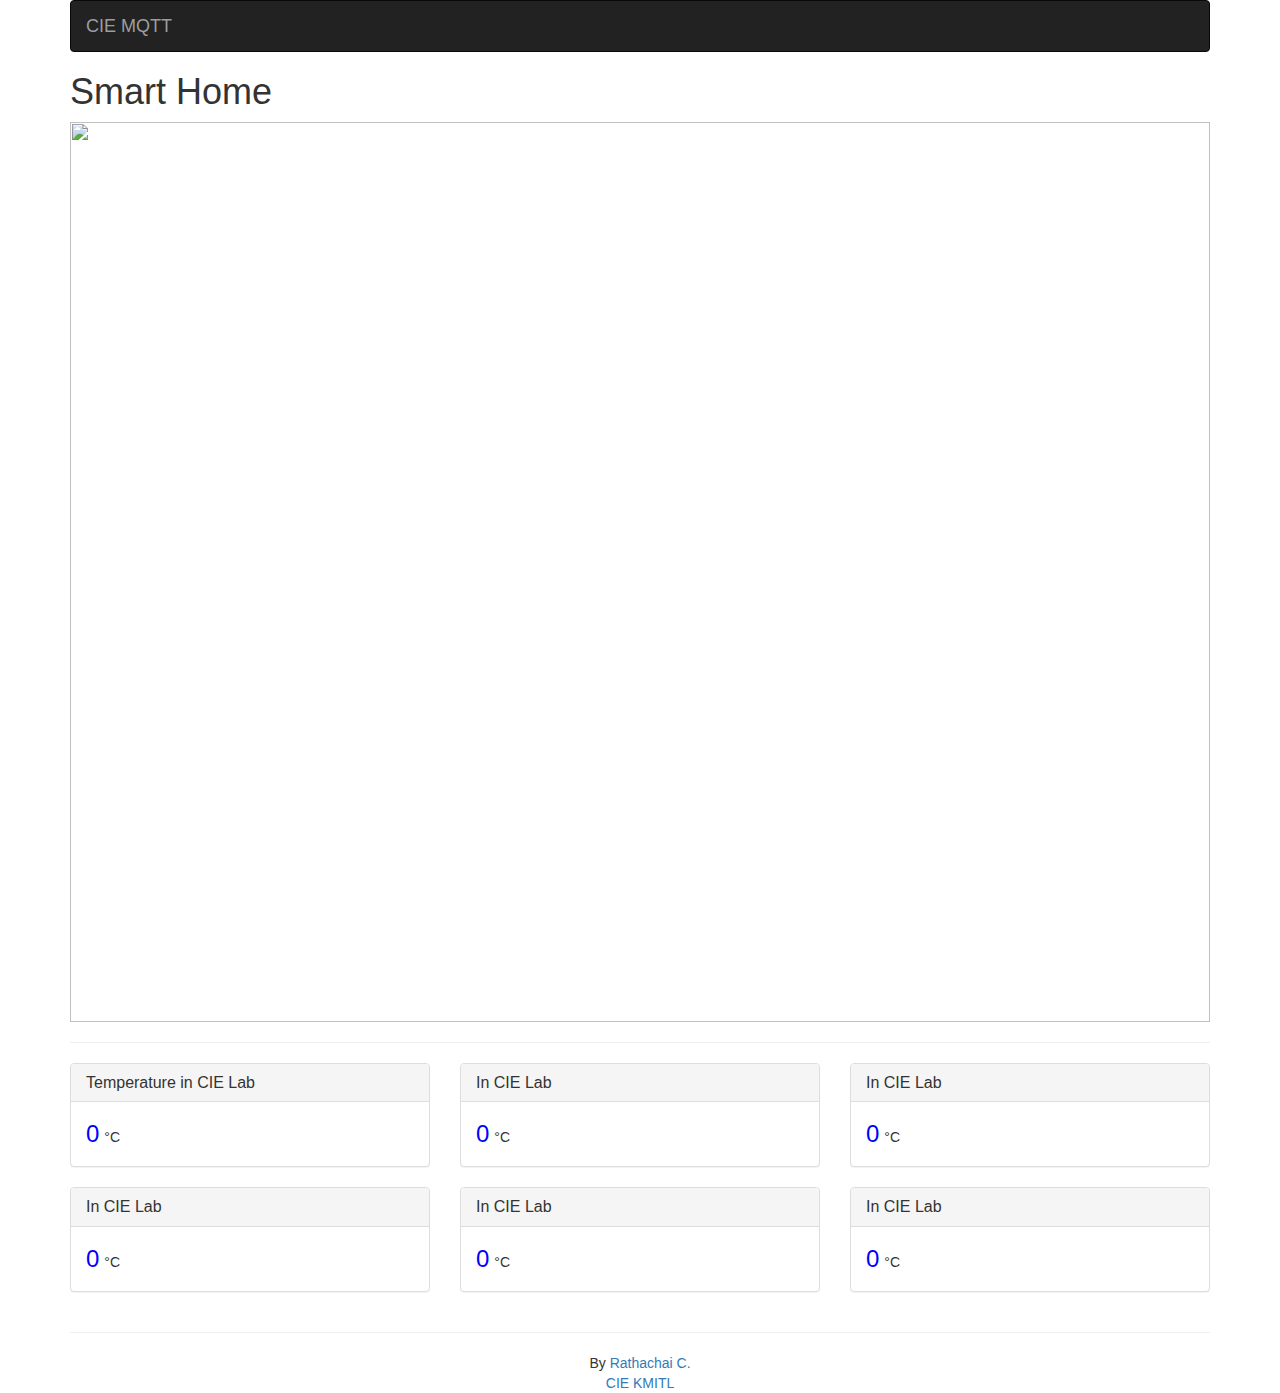
==== mqtt.html @ ec39602f "add an image and a footer" ====
<html>

<head>
	<title>CIE MQTT</title>
	

	<script src="jquery-3.2.1.min.js" type="text/javascript" ></script>
	
	<!-- Latest compiled and minified CSS -->
	<link rel="stylesheet" href="https://maxcdn.bootstrapcdn.com/bootstrap/3.3.7/css/bootstrap.min.css" integrity="sha384-BVYiiSIFeK1dGmJRAkycuHAHRg32OmUcww7on3RYdg4Va+PmSTsz/K68vbdEjh4u" crossorigin="anonymous">

	<!-- Optional theme -->
	<link rel="stylesheet" href="https://maxcdn.bootstrapcdn.com/bootstrap/3.3.7/css/bootstrap-theme.min.css" integrity="sha384-rHyoN1iRsVXV4nD0JutlnGaslCJuC7uwjduW9SVrLvRYooPp2bWYgmgJQIXwl/Sp" crossorigin="anonymous">

	<!-- Latest compiled and minified JavaScript -->
	<script src="https://maxcdn.bootstrapcdn.com/bootstrap/3.3.7/js/bootstrap.min.js" integrity="sha384-Tc5IQib027qvyjSMfHjOMaLkfuWVxZxUPnCJA7l2mCWNIpG9mGCD8wGNIcPD7Txa" crossorigin="anonymous"></script>
	
	<script src="https://cdnjs.cloudflare.com/ajax/libs/paho-mqtt/1.0.1/mqttws31.js" type="text/javascript"></script>
	
	<style>
		.mqtt-value{
			font-size:24px;
			color:blue;
			margin-right:5px;
		}
	</style>
</head>


<body>
	<div class="container">
		<nav class="navbar navbar-default navbar-inverse">
		  <div class="container-fluid">
			<!-- Brand and toggle get grouped for better mobile display -->
			<div class="navbar-header">
			  <button type="button" class="navbar-toggle collapsed" data-toggle="collapse" data-target="#bs-example-navbar-collapse-1" aria-expanded="false">
				<span class="sr-only">Toggle navigation</span>
				<span class="icon-bar"></span>
				<span class="icon-bar"></span>
				<span class="icon-bar"></span>
			  </button>
			  <a class="navbar-brand" href="#">CIE MQTT</a>
			</div>
		  </div>
		</nav>
		
		<h1> Smart Home </h1>
	
		<img src="https://cie.kmitl.ac.th/wp-content/uploads/2016/11/cie-open16.png" width="100%"/>
		<hr/>
		
		<div class="row">
			<div class="col-md-4">
				<div class="panel panel-default">
				  <div class="panel-heading">
					<h3 class="panel-title">Temperature in CIE Lab</h3>
				  </div>
				  <div class="panel-body">
					<span id="temp" class="mqtt-value">0</span>°C
				  </div>
				</div>
			</div>
			
			<div class="col-md-4">
				<div class="panel panel-default">
				  <div class="panel-heading">
					<h3 class="panel-title">In CIE Lab</h3>
				  </div>
				  <div class="panel-body">
					<span id="temp" class="mqtt-value">0</span>°C
				  </div>
				</div>
			</div>
			
			<div class="col-md-4">
				<div class="panel panel-default">
				  <div class="panel-heading">
					<h3 class="panel-title">In CIE Lab</h3>
				  </div>
				  <div class="panel-body">
					<span id="temp" class="mqtt-value">0</span>°C
				  </div>
				</div>
			</div>
		</div>
		
		<div class="row">
			<div class="col-md-4">
				<div class="panel panel-default">
				  <div class="panel-heading">
					<h3 class="panel-title">In CIE Lab</h3>
				  </div>
				  <div class="panel-body">
					<span id="temp" class="mqtt-value">0</span>°C
				  </div>
				</div>
			</div>
			
			<div class="col-md-4">
				<div class="panel panel-default">
				  <div class="panel-heading">
					<h3 class="panel-title">In CIE Lab</h3>
				  </div>
				  <div class="panel-body">
					<span id="temp" class="mqtt-value">0</span>°C
				  </div>
				</div>
			</div>
			
			<div class="col-md-4">
				<div class="panel panel-default">
				  <div class="panel-heading">
					<h3 class="panel-title">In CIE Lab</h3>
				  </div>
				  <div class="panel-body">
					<span id="temp" class="mqtt-value">0</span>°C
				  </div>
				</div>
			</div>
		</div>
		
			<hr/>
		<div style="text-align:center">
			By <a href="https://github.com/rathachai" target="_blank">Rathachai C.</a>
			<br/>
			<a href="https://cie.kmitl.ac.th/" target="_blank">CIE KMITL</a>
		</div>
		
	</div>
	
	<script>
		// Create a client instance
		var client = new Paho.MQTT.Client("broker.hivemq.com", 8000, "ABC1234566");

		// set callback handlers
		client.onConnectionLost = onConnectionLost;
		client.onMessageArrived = onMessageArrived;

		// connect the client
		client.connect({onSuccess:onConnect});


		// called when the client connects
		function onConnect() {
		  // Once a connection has been made, make a subscription and send a message.
		  console.log("onConnect");
		  client.subscribe("kmitl/cie");
		  message = new Paho.MQTT.Message("Hello");
		  message.destinationName = "World";
		  client.send(message);
		}

		// called when the client loses its connection
		function onConnectionLost(responseObject) {
		  if (responseObject.errorCode !== 0) {
			console.log("onConnectionLost:"+responseObject.errorMessage);
		  }
		}

		// called when a message arrives
		function onMessageArrived(message) {
		  console.log("onMessageArrived:"+message.payloadString);
		  $("#temp").html(message.payloadString);
		}
	</script>
	


</body>

</html>
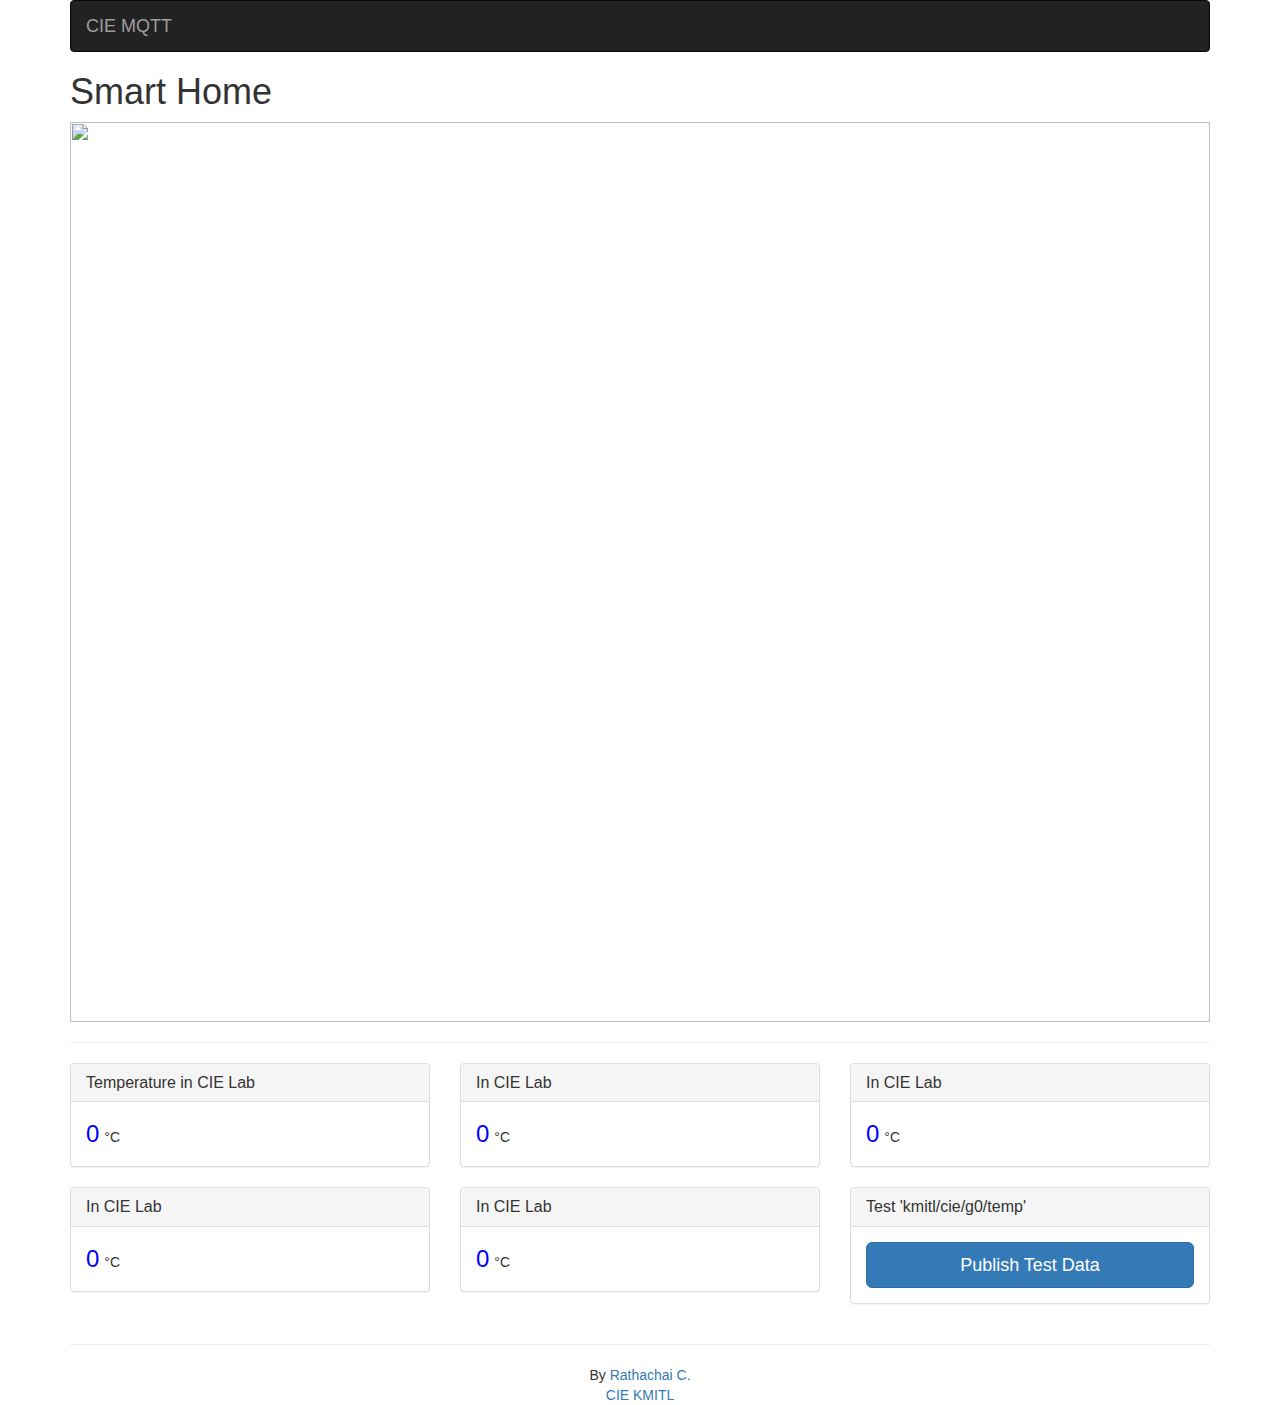
==== commit 2eacf473: "Add Fake data" ====
--- a/mqtt.html
+++ b/mqtt.html
@@ -110,10 +110,10 @@
 			<div class="col-md-4">
 				<div class="panel panel-default">
 				  <div class="panel-heading">
-					<h3 class="panel-title">In CIE Lab</h3>
+					<h3 class="panel-title">Test 'kmitl/cie/g0/temp' </h3>
 				  </div>
 				  <div class="panel-body">
-					<span id="temp" class="mqtt-value">0</span>°C
+					<button type="button" class="btn btn-lg btn-primary btn-block" onclick="publishFakeMessage();">Publish Test Data</button>
 				  </div>
 				</div>
 			</div>
@@ -125,26 +125,30 @@
 			<br/>
 			<a href="https://cie.kmitl.ac.th/" target="_blank">CIE KMITL</a>
 		</div>
+
 		
 	</div>
 	
 	<script>
 		// Create a client instance
-		var client = new Paho.MQTT.Client("broker.hivemq.com", 8000, "ABC1234566");
+		var client = new Paho.MQTT.Client("iot.eclipse.org", 443, "ABC1234566");
 
 		// set callback handlers
 		client.onConnectionLost = onConnectionLost;
 		client.onMessageArrived = onMessageArrived;
 
 		// connect the client
-		client.connect({onSuccess:onConnect});
+		client.connect({
+			onSuccess:onConnect, 
+			useSSL: true
+			});
 
 
 		// called when the client connects
 		function onConnect() {
 		  // Once a connection has been made, make a subscription and send a message.
 		  console.log("onConnect");
-		  client.subscribe("kmitl/cie");
+		  client.subscribe("kmitl/cie/#");
 		  message = new Paho.MQTT.Message("Hello");
 		  message.destinationName = "World";
 		  client.send(message);
@@ -160,7 +164,20 @@
 		// called when a message arrives
 		function onMessageArrived(message) {
 		  console.log("onMessageArrived:"+message.payloadString);
-		  $("#temp").html(message.payloadString);
+		  switch(message.destinationName){
+			case "kmitl/cie/g0/temp": $("#temp").html(message.payloadString); break;
+		  }
+		  
+		}
+		
+	</script>
+	
+	<script>
+		function publishFakeMessage(){
+			var fake = Math.floor(20+Math.random()*10);
+			message = new Paho.MQTT.Message(fake+"");
+			message.destinationName = "kmitl/cie/g0/temp";
+			client.send(message);
 		}
 	</script>
 	
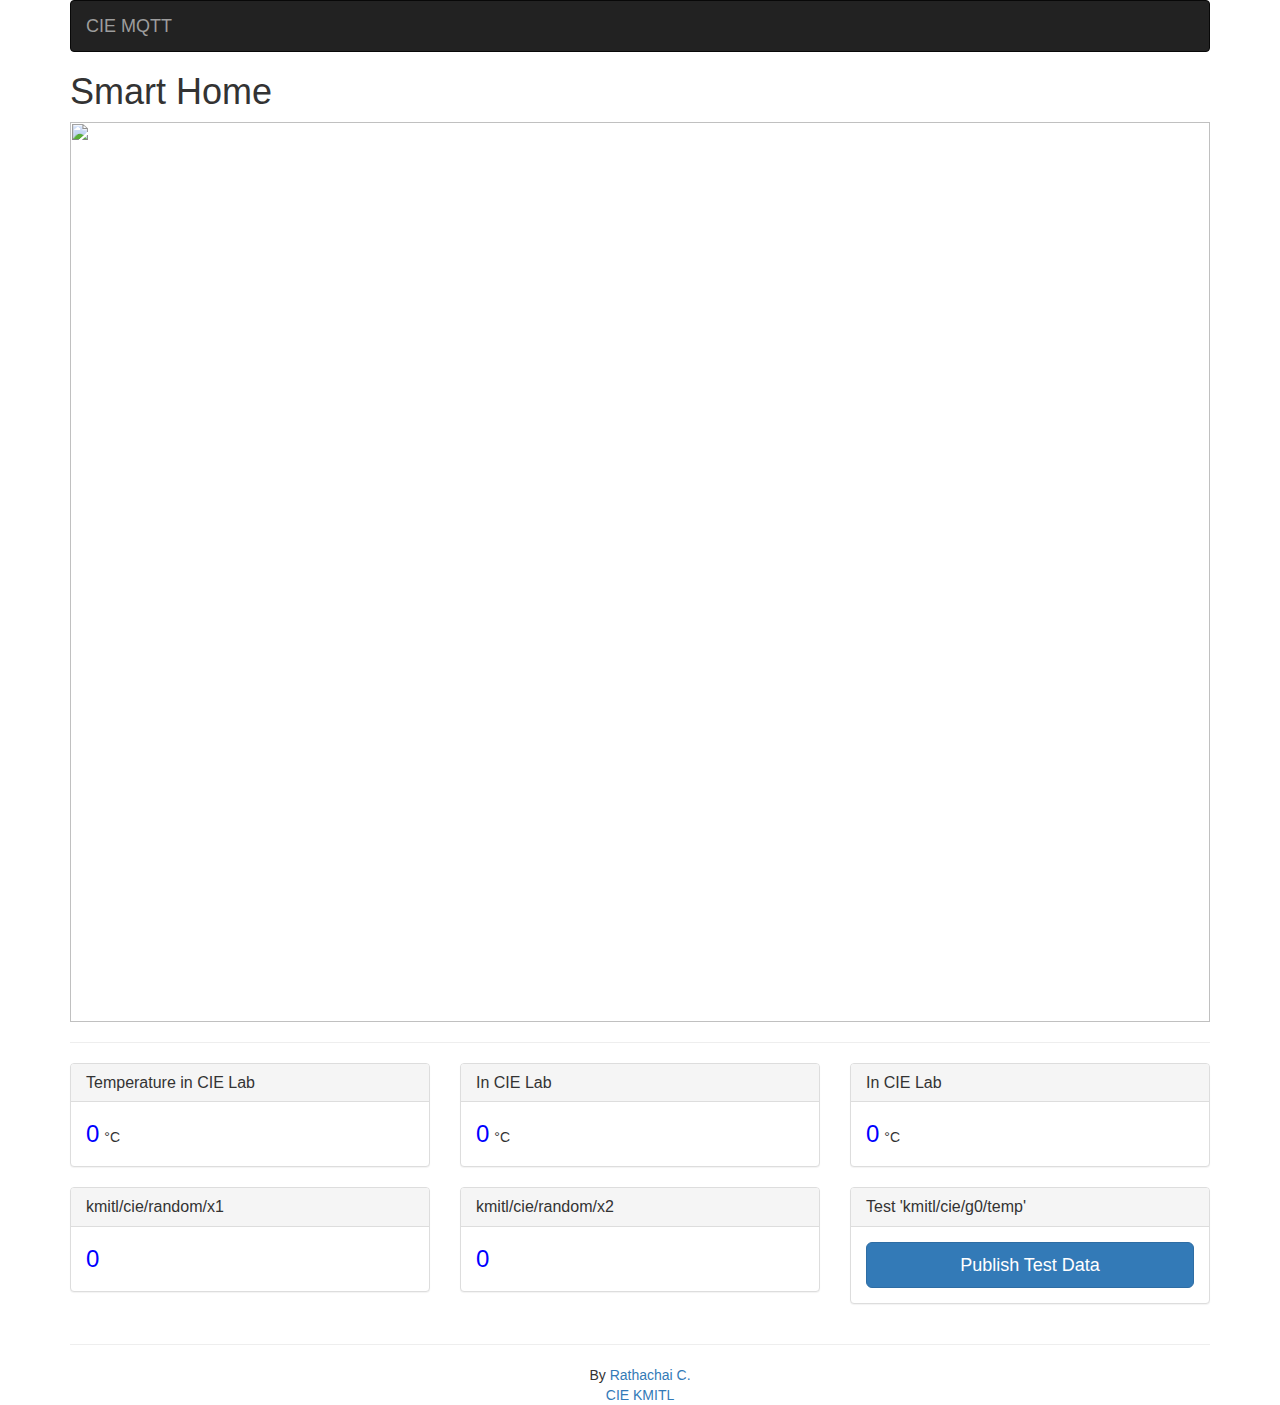
==== commit 7d23e282: "add temp of True Lab" ====
--- a/mqtt.html
+++ b/mqtt.html
@@ -88,10 +88,10 @@
 			<div class="col-md-4">
 				<div class="panel panel-default">
 				  <div class="panel-heading">
-					<h3 class="panel-title">In CIE Lab</h3>
+					<h3 class="panel-title">kmitl/cie/random/x1</h3>
 				  </div>
 				  <div class="panel-body">
-					<span id="temp" class="mqtt-value">0</span>°C
+					<span id="x1" class="mqtt-value">0</span>
 				  </div>
 				</div>
 			</div>
@@ -99,10 +99,10 @@
 			<div class="col-md-4">
 				<div class="panel panel-default">
 				  <div class="panel-heading">
-					<h3 class="panel-title">In CIE Lab</h3>
+					<h3 class="panel-title">kmitl/cie/random/x2</h3>
 				  </div>
 				  <div class="panel-body">
-					<span id="temp" class="mqtt-value">0</span>°C
+					<span id="x2" class="mqtt-value">0</span>
 				  </div>
 				</div>
 			</div>
@@ -165,7 +165,9 @@
 		function onMessageArrived(message) {
 		  console.log("onMessageArrived:"+message.payloadString);
 		  switch(message.destinationName){
-			case "kmitl/cie/g0/temp": $("#temp").html(message.payloadString); break;
+			case "kmitl/cie/random/x1": $("#temp").html(message.payloadString); break;
+			case "kmitl/cie/random/x1": $("#x1").html(message.payloadString); break;
+			case "kmitl/cie/random/x2": $("#x2").html(message.payloadString); break;
 		  }
 		  
 		}
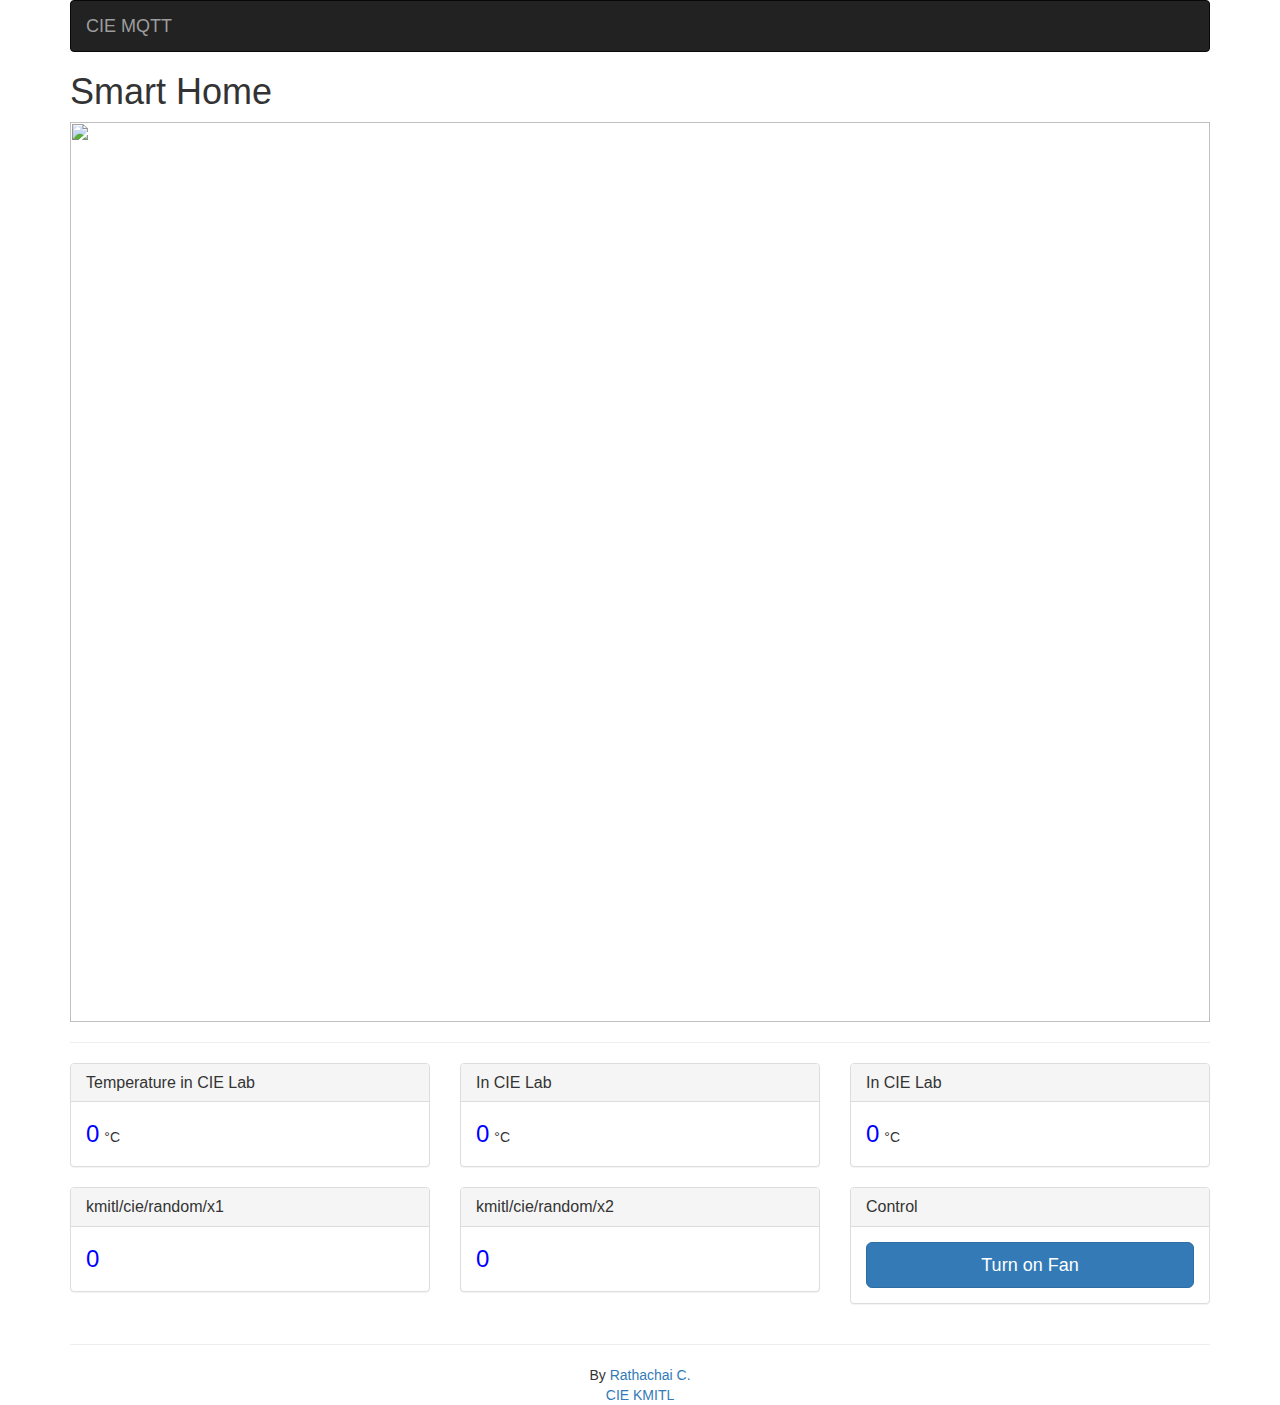
==== commit 8e5daa4c: "Turn on Fan" ====
--- a/mqtt.html
+++ b/mqtt.html
@@ -110,10 +110,10 @@
 			<div class="col-md-4">
 				<div class="panel panel-default">
 				  <div class="panel-heading">
-					<h3 class="panel-title">Test 'kmitl/cie/g0/temp' </h3>
+					<h3 class="panel-title">Control</h3>
 				  </div>
 				  <div class="panel-body">
-					<button type="button" class="btn btn-lg btn-primary btn-block" onclick="publishFakeMessage();">Publish Test Data</button>
+					<button type="button" class="btn btn-lg btn-primary btn-block" onclick="controlFan();">Turn on Fan</button>
 				  </div>
 				</div>
 			</div>
@@ -175,10 +175,10 @@
 	</script>
 	
 	<script>
-		function publishFakeMessage(){
+		function controlFan(){
 			var fake = Math.floor(20+Math.random()*10);
 			message = new Paho.MQTT.Message(fake+"");
-			message.destinationName = "kmitl/cie/g0/temp";
+			message.destinationName = "kmitl/cie/g0/fan";
 			client.send(message);
 		}
 	</script>
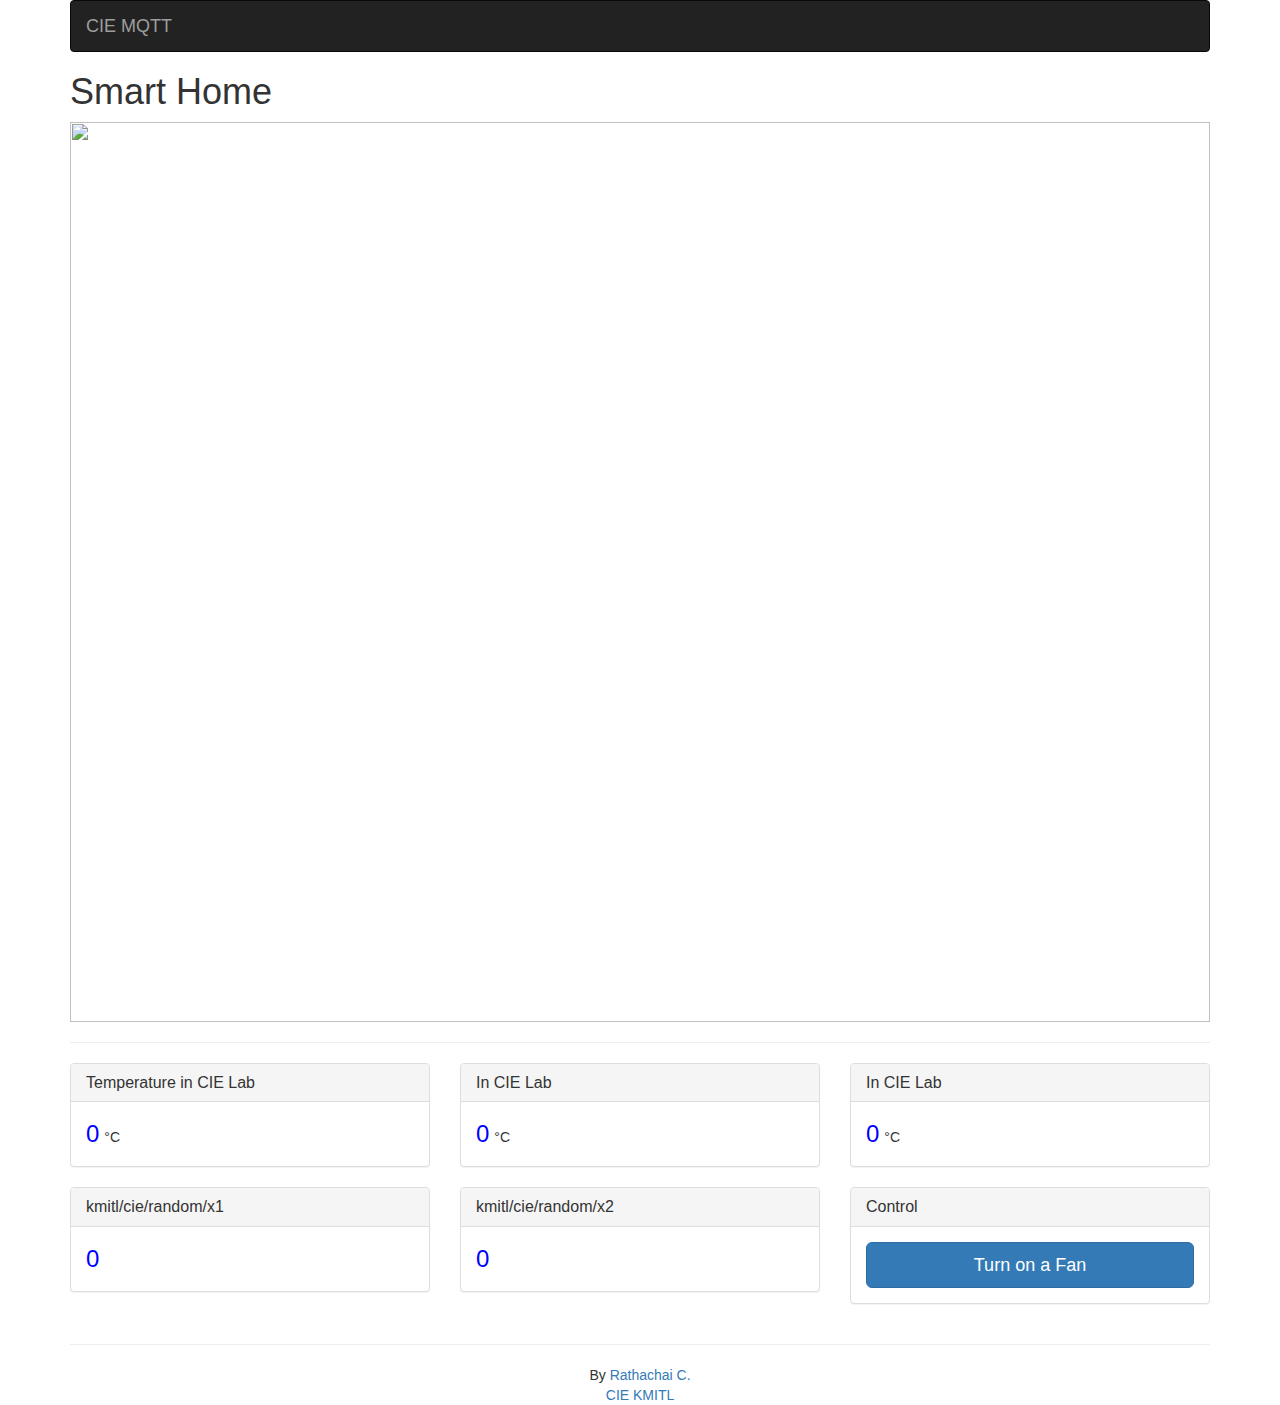
==== commit 491560da: "fix a word" ====
--- a/mqtt.html
+++ b/mqtt.html
@@ -113,7 +113,7 @@
 					<h3 class="panel-title">Control</h3>
 				  </div>
 				  <div class="panel-body">
-					<button type="button" class="btn btn-lg btn-primary btn-block" onclick="controlFan();">Turn on Fan</button>
+					<button type="button" class="btn btn-lg btn-primary btn-block" onclick="controlFan();">Turn on a Fan</button>
 				  </div>
 				</div>
 			</div>
@@ -165,7 +165,7 @@
 		function onMessageArrived(message) {
 		  console.log("onMessageArrived:"+message.payloadString);
 		  switch(message.destinationName){
-			case "kmitl/cie/random/x1": $("#temp").html(message.payloadString); break;
+			case "kmitl/cie/g0/temp": $("#temp").html(message.payloadString); break;
 			case "kmitl/cie/random/x1": $("#x1").html(message.payloadString); break;
 			case "kmitl/cie/random/x2": $("#x2").html(message.payloadString); break;
 		  }
@@ -177,7 +177,7 @@
 	<script>
 		function controlFan(){
 			var fake = Math.floor(20+Math.random()*10);
-			message = new Paho.MQTT.Message(fake+"");
+			message = new Paho.MQTT.Message("1");
 			message.destinationName = "kmitl/cie/g0/fan";
 			client.send(message);
 		}
